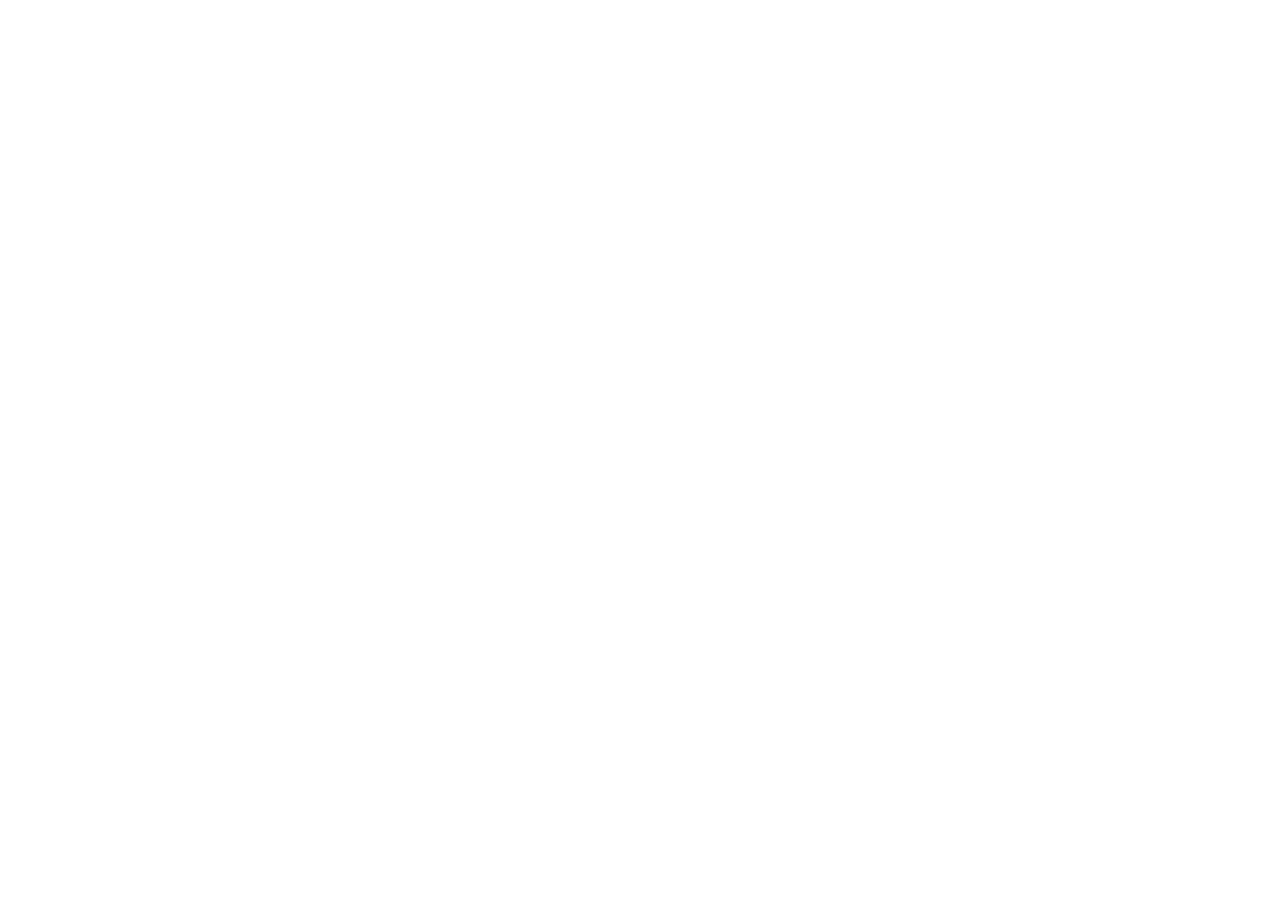
==== index.html @ e4779890 "add bootstrap" ====
<!DOCTYPE html>
<html lang="pt-br">
<head>
    <meta charset="UTF-8">
    <meta http-equiv="X-UA-Compatible" content="IE=edge">
    <meta name="viewport" content="width=device-width, initial-scale=1.0">
    <title>ISMovie</title>
    <link href="https://cdn.jsdelivr.net/npm/bootstrap@5.1.3/dist/css/bootstrap.min.css" rel="stylesheet" integrity="sha384-1BmE4kWBq78iYhFldvKuhfTAU6auU8tT94WrHftjDbrCEXSU1oBoqyl2QvZ6jIW3" crossorigin="anonymous">
</head>
<body>
    
</body>
</html>
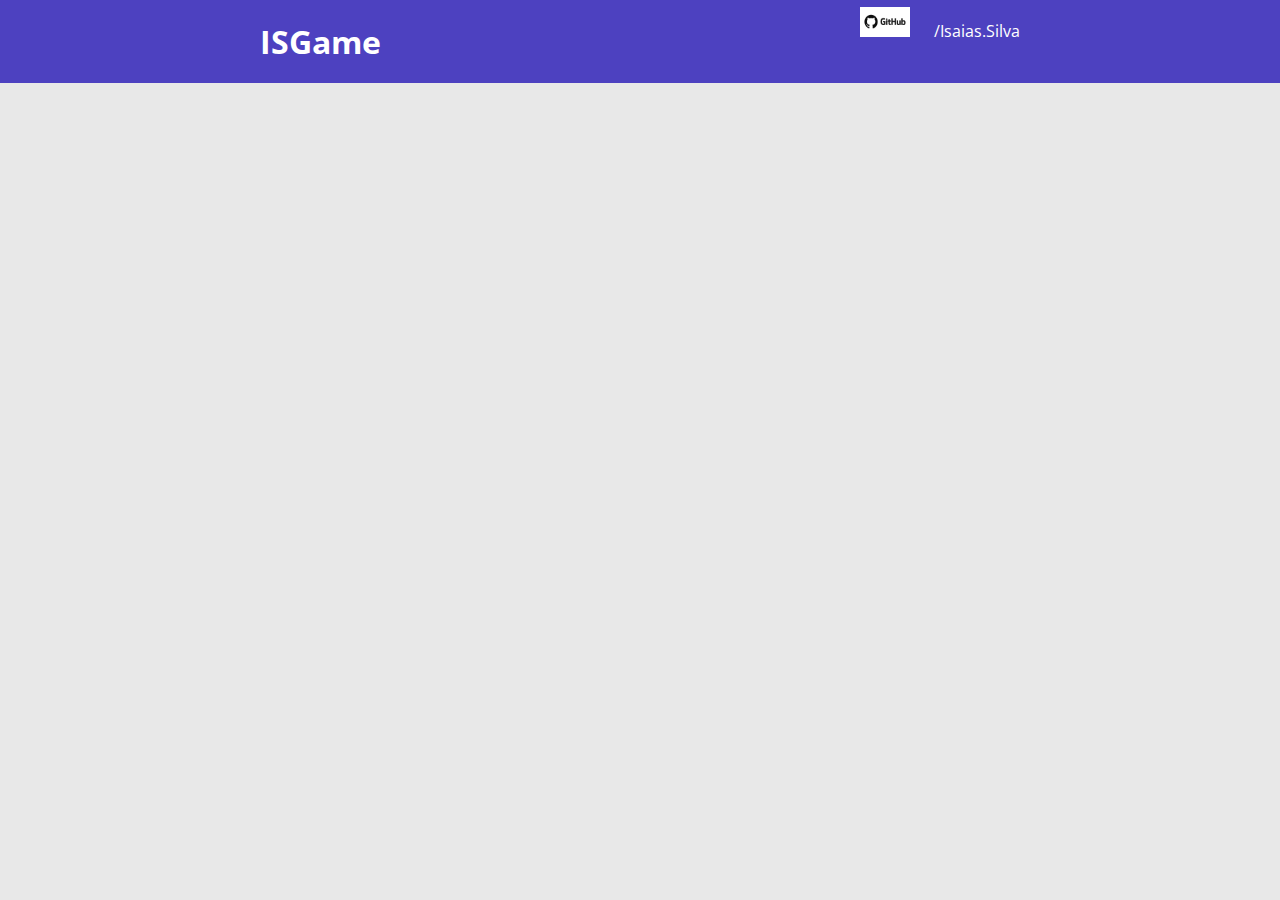
==== commit 2db81d20: "Menu pronto" ====
--- a/index.html
+++ b/index.html
@@ -4,10 +4,27 @@
     <meta charset="UTF-8">
     <meta http-equiv="X-UA-Compatible" content="IE=edge">
     <meta name="viewport" content="width=device-width, initial-scale=1.0">
-    <title>ISMovie</title>
+    <title>ISGame</title>
+    <link rel="icon" type="image/x-icon" href="Img/favicon.ico">
     <link href="https://cdn.jsdelivr.net/npm/bootstrap@5.1.3/dist/css/bootstrap.min.css" rel="stylesheet" integrity="sha384-1BmE4kWBq78iYhFldvKuhfTAU6auU8tT94WrHftjDbrCEXSU1oBoqyl2QvZ6jIW3" crossorigin="anonymous">
+    <link rel="stylesheet" href="Css/styles.css">
 </head>
 <body>
+    <header>
+        <nav>
+            <ul id="MENU">
+                <li>
+                    <a id="home" href="index.html"><h1>ISGame</h1> </a>
+                    <nav id="github">
+                        <img src="Img/gitub.png" alt="logo do github" style="width:50px;height:30px;">
+                         <a href="https://github.com/IsaiasNascimentoSilva">/Isaias.Silva</a>
+                    </nav>
+                    
+                </li>
+            </ul>
+            
+        </nav>
+    </header>
     
 </body>
 </html>--- a/Css/styles.css
+++ b/Css/styles.css
@@ -0,0 +1,48 @@
+@import url('https://fonts.googleapis.com/css2?family=Open+Sans:wght@400;700&display=swap');
+
+:root {
+    --color-primary: #4d41c0;
+    --bg-gray: #e8e8e8;
+}
+
+* {
+    margin: 0 auto;
+    padding: 0;
+    box-sizing: border-box;
+    font-family: 'Open Sans', sans-serif;
+}
+
+html, body {
+    background-color: var(--bg-gray);
+}
+
+#MENU a, a:hover {
+    text-decoration: none;
+    color: unset;
+}
+
+nav {
+    background-color: var(--color-primary);
+}
+
+#MENU {
+    max-width: 800px;
+    list-style: none;
+    padding: 0;
+}
+
+#Home {
+    display: inline;
+}
+
+#MENU li a {
+    color: #FFF;
+    padding: 20px;
+    display: inline-block;
+    text-decoration: none;
+    transition: background .4s;
+}
+
+#github {
+    float: right;
+}